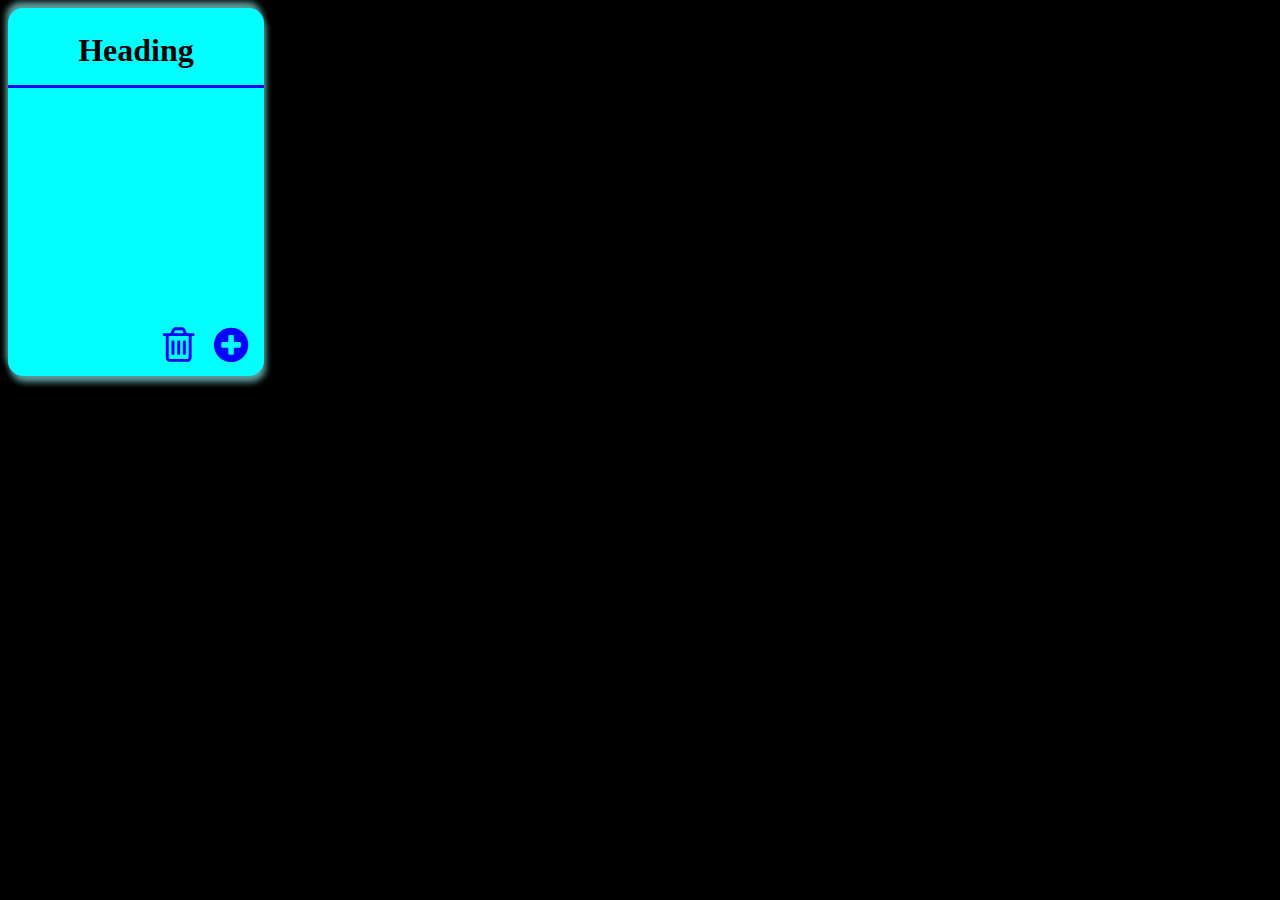
==== test.html @ 4392339c "initial commit (P-1 completed notes.xlsx)" ====
<!DOCTYPE html>
<html lang="en">
<head>
    <meta charset="UTF-8">
    <meta name="viewport" content="width=device-width, initial-scale=1.0">
    <title>test</title>
    <link rel="stylesheet" href="https://stackpath.bootstrapcdn.com/font-awesome/4.7.0/css/font-awesome.min.css"
        integrity="sha384-wvfXpqpZZVQGK6TAh5PVlGOfQNHSoD2xbE+QkPxCAFlNEevoEH3Sl0sibVcOQVnN" crossorigin="anonymous">
    <link rel="stylesheet" href="./test.css">
</head>
<body style="background-color: black;">
    
    <div class="card-list">
        <div class="heading-card-list">
            Heading<hr style="border: 0px;background-color: blue;height: 3px;">
            <div class="footer-card-list">
                <button class="add-button-card-list">
                    <i class="fa fa-trash-o" style="color: blue;"></i>
                </button>
                <button class="add-button-card-list">
                    <i class="fa fa-plus-circle" style="color: blue;"></i>
                </button>
            </div>
        </div>
    </div>

</body>
</html>
---- test.css ----
.card-list{
    height: 23rem;
    width: 16rem;
    background-color: aqua;
    border-radius: 15px;
    /* border: 2px solid white; */
    box-shadow: 2px 6px 6px cadetblue,-2px -6px 6px cadetblue;
    position: relative;
}

.heading-card-list{
    /* height: 4rem; */
    padding-top: 1.5rem;
    text-align: center;
    font-weight: 900;
    font-size: 2rem;
}

.footer-card-list{
    position: absolute;
    bottom: 7px;
    right: 10px;
}

.add-button-card-list{
    cursor: pointer;
    font-size: 2.5rem;
    font-weight: 700;
    background-color: aqua;
    outline: none;
    border: 0px;
}
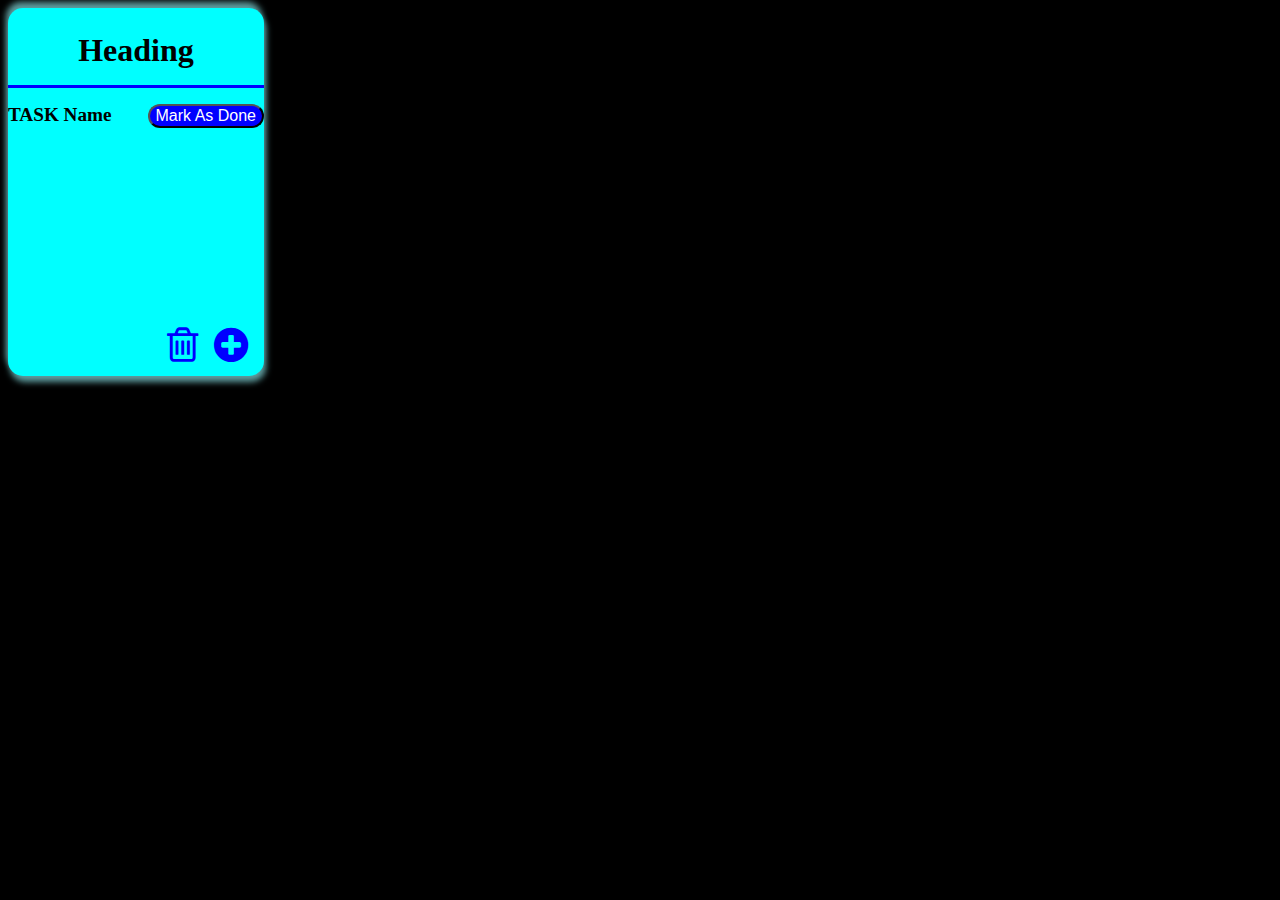
==== commit 1a1c1712: "P-3 to P-9 completed" ====
--- a/test.html
+++ b/test.html
@@ -13,16 +13,36 @@
     <div class="card-list">
         <div class="heading-card-list">
             Heading<hr style="border: 0px;background-color: blue;height: 3px;">
-            <div class="footer-card-list">
-                <button class="add-button-card-list">
-                    <i class="fa fa-trash-o" style="color: blue;"></i>
-                </button>
-                <button class="add-button-card-list">
-                    <i class="fa fa-plus-circle" style="color: blue;"></i>
-                </button>
+        </div>
+        <div class="task-list">
+            <div class="task-row">
+                <div class="task-name">TASK Name</div>
+                <div><button class="mark-done">Mark As Done</button></div>
             </div>
+        </div>
+        <div class="footer-card-list">
+            <button class="add-button-card-list">
+                <i class="fa fa-trash-o" style="color: blue;"></i>
+            </button>
+            <button class="add-button-card-list" id="check" onClick="addTaskPopUp(this.id)">
+                <i class="fa fa-plus-circle" style="color: blue;"></i>
+            </button>
         </div>
     </div>
 
+    <div class="popup-add-task">
+        <div>
+            <label for="input-add-task-popup" class="label-add-list-popup">Add List</label><br>
+            <input type="text" name="input-add-task-popup" id="input-add-task" class="input-add-list-popup">
+        </div>
+        
+        <div class="add-close-btn-popup">
+            <button class="add-btn-popup" onclick="addTask()">Add</button>
+            <button class="close-btn-popup" onclick="closeTaskPopUp()">Close</button>
+        </div>
+    </div>
+    
+
+    <script src="./test.js"></script>
 </body>
 </html>--- a/test.css
+++ b/test.css
@@ -29,4 +29,48 @@
     background-color: aqua;
     outline: none;
     border: 0px;
+}
+
+.popup-add-task{
+    background-color: aqua;
+    height: 11rem;
+    width: 22rem;
+    border-radius: 1rem;
+    position: absolute;
+    top:0;
+    bottom: 0;
+    left: 0;
+    right: 0;
+    margin: auto;
+    padding-top: 30px;
+    text-align: center;
+    z-index: 1;
+    border: 3px solid blue;
+    display: none;
+}
+
+.blur-effect-task{
+    filter: blur(4px);
+    opacity: 0.8px;
+}
+
+.task-row{
+    display: flex;
+    justify-content: space-between;
+}
+
+.task-name{
+    padding-right: 10px;
+    font-size: 1.2rem;
+    font-weight: 600;
+}
+
+.mark-done{
+    background-color: blue;
+    color: white;
+    font-size: 1rem;
+    border-radius: 20px;
+}
+.mark-done:hover{
+    background-color: cornflowerblue;
 }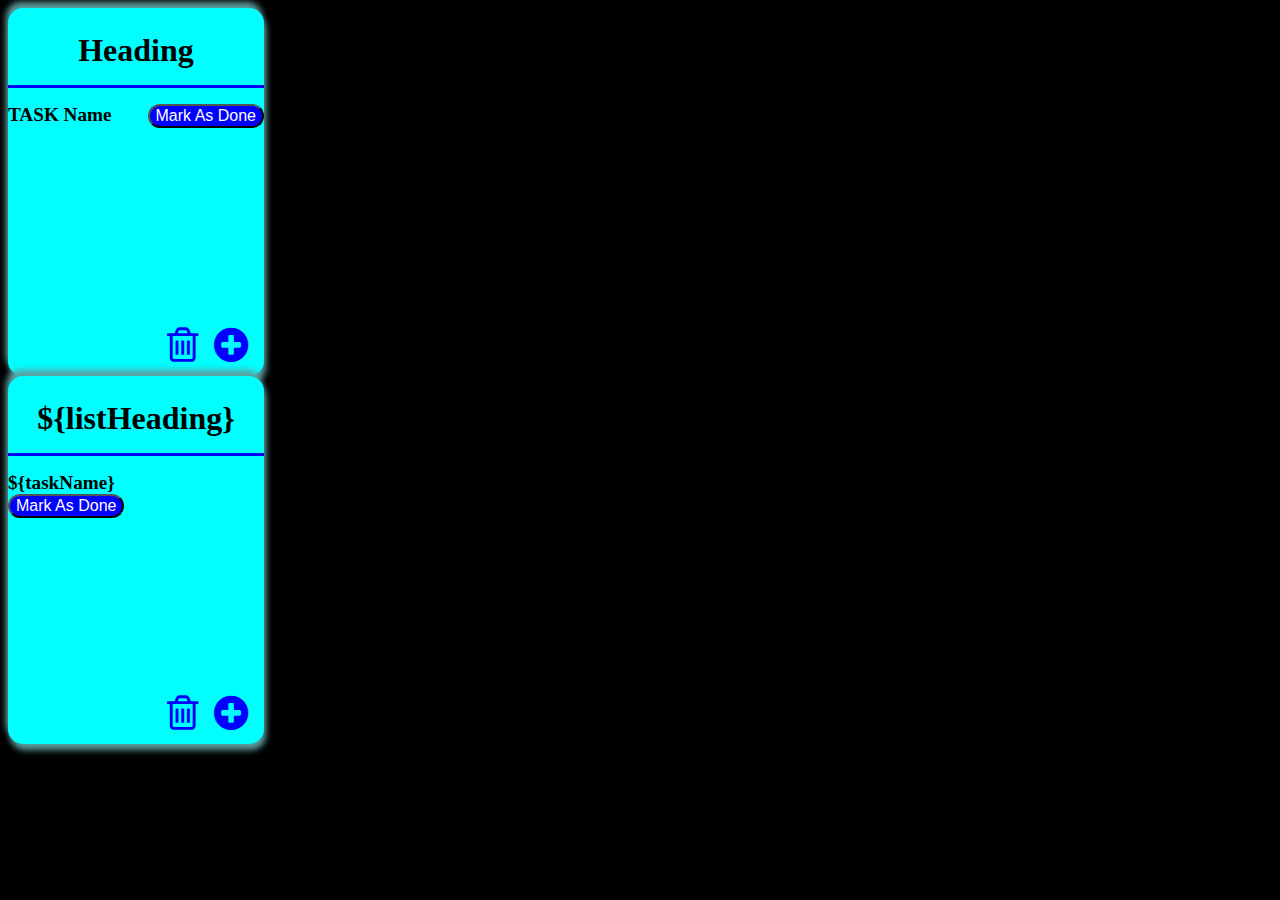
==== commit 82c20972: "renderAllCards() added" ====
--- a/test.html
+++ b/test.html
@@ -45,4 +45,23 @@
 
     <script src="./test.js"></script>
 </body>
-</html>+</html>
+
+
+<div class="card-list">
+    <div class="heading-card-list">
+        ${listHeading}<hr style="border: 0px;background-color: blue;height: 3px;">
+    </div>
+    <div class="task-list">
+        <div class="task-name">${taskName}</div>
+        <div><button class="mark-done">Mark As Done</button></div>
+    </div>
+    <div class="footer-card-list">
+        <button class="add-button-card-list">
+            <i class="fa fa-trash-o" style="color: blue;"></i>
+        </button>
+        <button class="add-button-card-list" id=${addTaskID} onclick="addTaskPopUp(this.id)">
+            <i class="fa fa-plus-circle" style="color: blue;"></i>
+        </button>
+    </div>
+</div>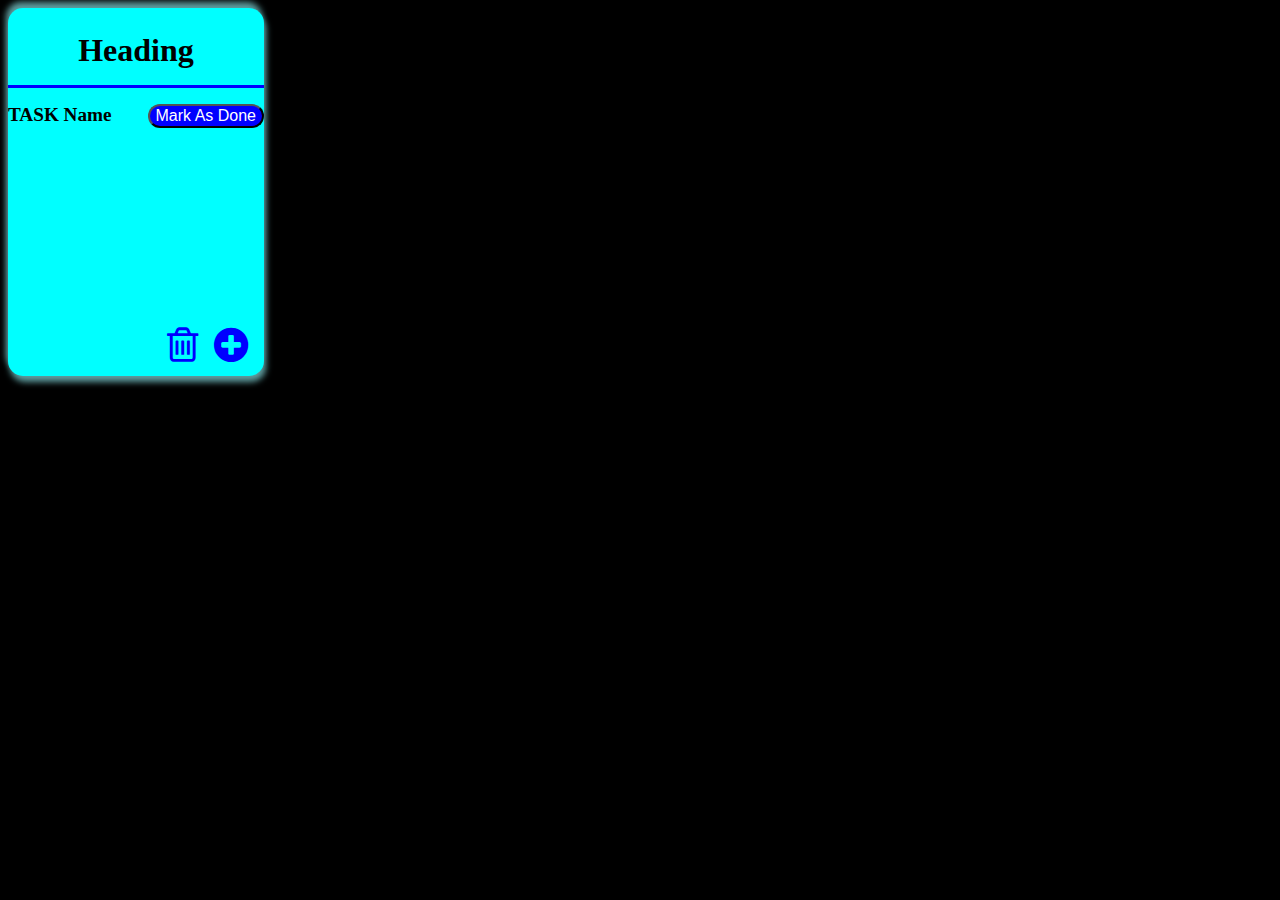
==== commit 586aa283: "P-10 and P-11 completed" ====
--- a/test.html
+++ b/test.html
@@ -17,7 +17,7 @@
         <div class="task-list">
             <div class="task-row">
                 <div class="task-name">TASK Name</div>
-                <div><button class="mark-done">Mark As Done</button></div>
+                <div><button class="mark-done" onclick="markAsDone()">Mark As Done</button></div>
             </div>
         </div>
         <div class="footer-card-list">
@@ -46,22 +46,3 @@
     <script src="./test.js"></script>
 </body>
 </html>
-
-
-<div class="card-list">
-    <div class="heading-card-list">
-        ${listHeading}<hr style="border: 0px;background-color: blue;height: 3px;">
-    </div>
-    <div class="task-list">
-        <div class="task-name">${taskName}</div>
-        <div><button class="mark-done">Mark As Done</button></div>
-    </div>
-    <div class="footer-card-list">
-        <button class="add-button-card-list">
-            <i class="fa fa-trash-o" style="color: blue;"></i>
-        </button>
-        <button class="add-button-card-list" id=${addTaskID} onclick="addTaskPopUp(this.id)">
-            <i class="fa fa-plus-circle" style="color: blue;"></i>
-        </button>
-    </div>
-</div>--- a/test.css
+++ b/test.css
@@ -73,4 +73,14 @@
 }
 .mark-done:hover{
     background-color: cornflowerblue;
+}
+
+.mark-done-clicked{
+    display: none;
+}
+
+.strike-content{
+    text-decoration: line-through;
+    color: red;
+    justify-content: center;
 }